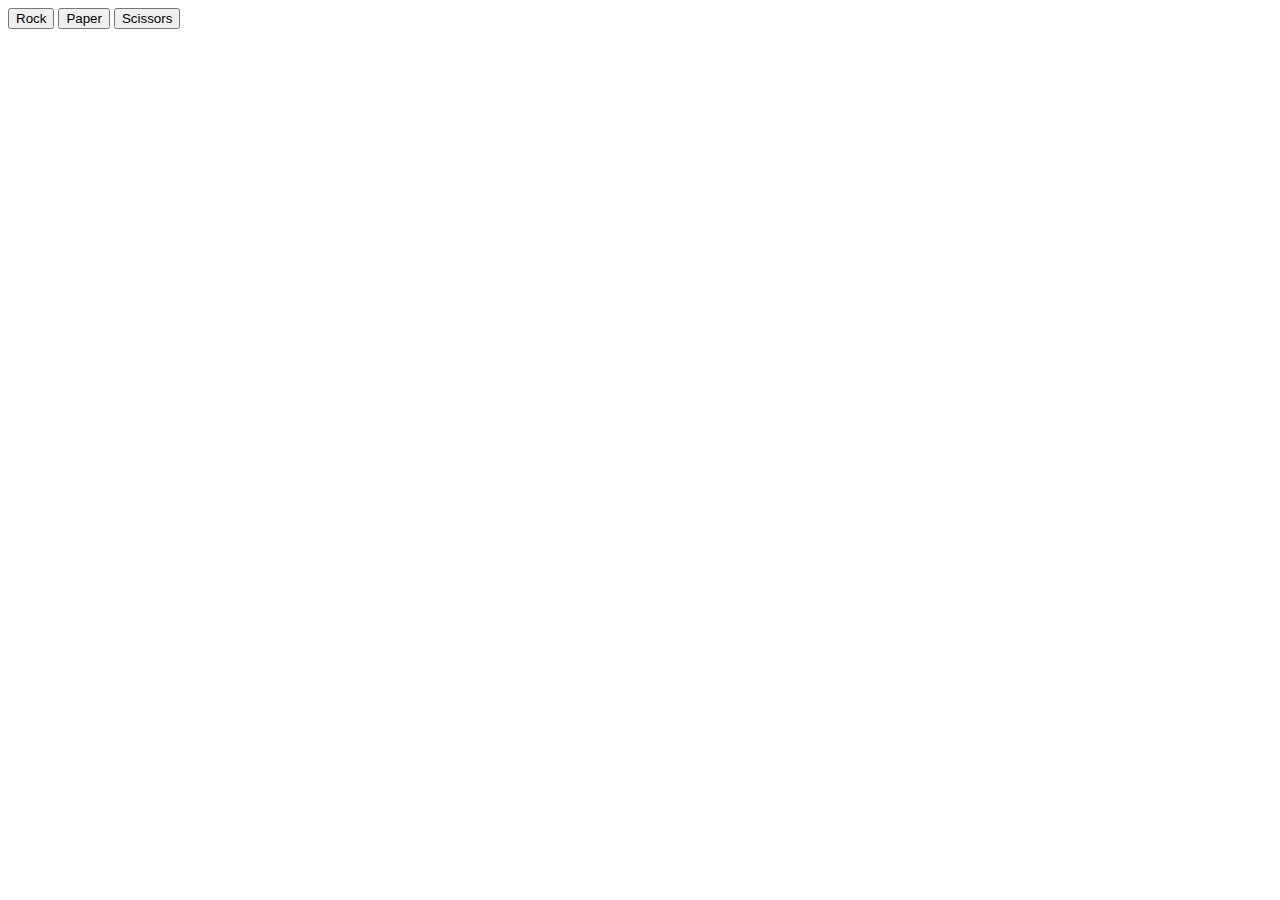
==== newIndex.html @ c5faa34b "Working on DOM UI" ====
<!DOCTYPE html>
<html>
    <head>
        <title>Rock, Paper, Scissors</title>
    </head>
    <body>
        <div class="game">
            <button id="rock">Rock</button>
            <button id="paper">Paper</button>
            <button id="scissors">Scissors</button>
            <div class ="score"></div>
        </div>



        <script>
        
            let compScore = 0;
            let playerScore = 0;
            let playerSelection = "";
            
            rock.addEventListener('click', () => {
                playerSelection = 'rock';
                let computerSelection = computerPlay();
                console.log(playRound(playerSelection, computerSelection));
            });
            paper.addEventListener('click', () => {
                playerSelection = 'paper';
                let computerSelection = computerPlay();
                console.log(playRound(playerSelection, computerSelection));
            });
            scissors.addEventListener('click', () => {
                playerSelection = 'scissors';
                let computerSelection = computerPlay();
                console.log(playRound(playerSelection, computerSelection));
            });


            
            // Random number generator for computer answer selection
            function computerPlay() {
                const computerAnswer = Math.ceil(Math.random() * 3);
                if (computerAnswer === 1) {
                    return "rock";
                }else if (computerAnswer === 2) {
                    return "paper";
                } else {
                    return "scissors";
                }
            }    
            
            // Plays one round
            function playRound(playerSelection, computerSelection) {
                let winMessage = ("Congrats you won, " + playerSelection + " beats " + computerSelection + "!");
                let lossMessage = ("Sorry you lost, " + computerSelection + " beats " + playerSelection + "!");
                let tieMessage = ("You tied, you both chose " + playerSelection + "."); 
                let errorMessage = "Something went wrong! Did you enter a valid selection?";

                if ((playerSelection === "rock" && computerSelection === "scissors") ||
                    (playerSelection === "scissors" && computerSelection === "paper") ||
                    (playerSelection === "paper" && computerSelection === "rock")) {
                        playerScore++;
                        return winMessage;
                }
                else if ((playerSelection === "rock" && computerSelection === "paper") ||                    
                        (playerSelection === "paper" && computerSelection === "scissors") ||
                        (playerSelection === "scissors" && computerSelection === "rock")) {
                            compScore++;
                            return lossMessage;       
                }
                else if ((playerSelection === computerSelection)) {
                            return tieMessage;
                }
                else {
                    return errorMessage;
                } 
            }
        
            /* // plays game until player or computer score reaches 5
            function game() {
                while (playerScore <= 5 || compScore <= 5) {
                    let playerSelection = prompt("Choose rock, paper or scissors:");
                    playerSelection = playerSelection.toLowerCase();
                    let computerSelection = computerPlay();
                    console.log(playRound(playerSelection, computerSelection));

                //Displays current score or round win message
                if (playerScore === 5) {
                    alert("Congatulations, you beat the computer! Play Again?");;
                } else if (compScore === 5) {
                    alert("Sorry, the computer beat you. Try again?");
                } else {
                    console.log("The player has " + playerScore + " points and the computer has " + compScore + " points.");
                }
                }

            } 

            game(); */
        </script>
    </body>
</html>
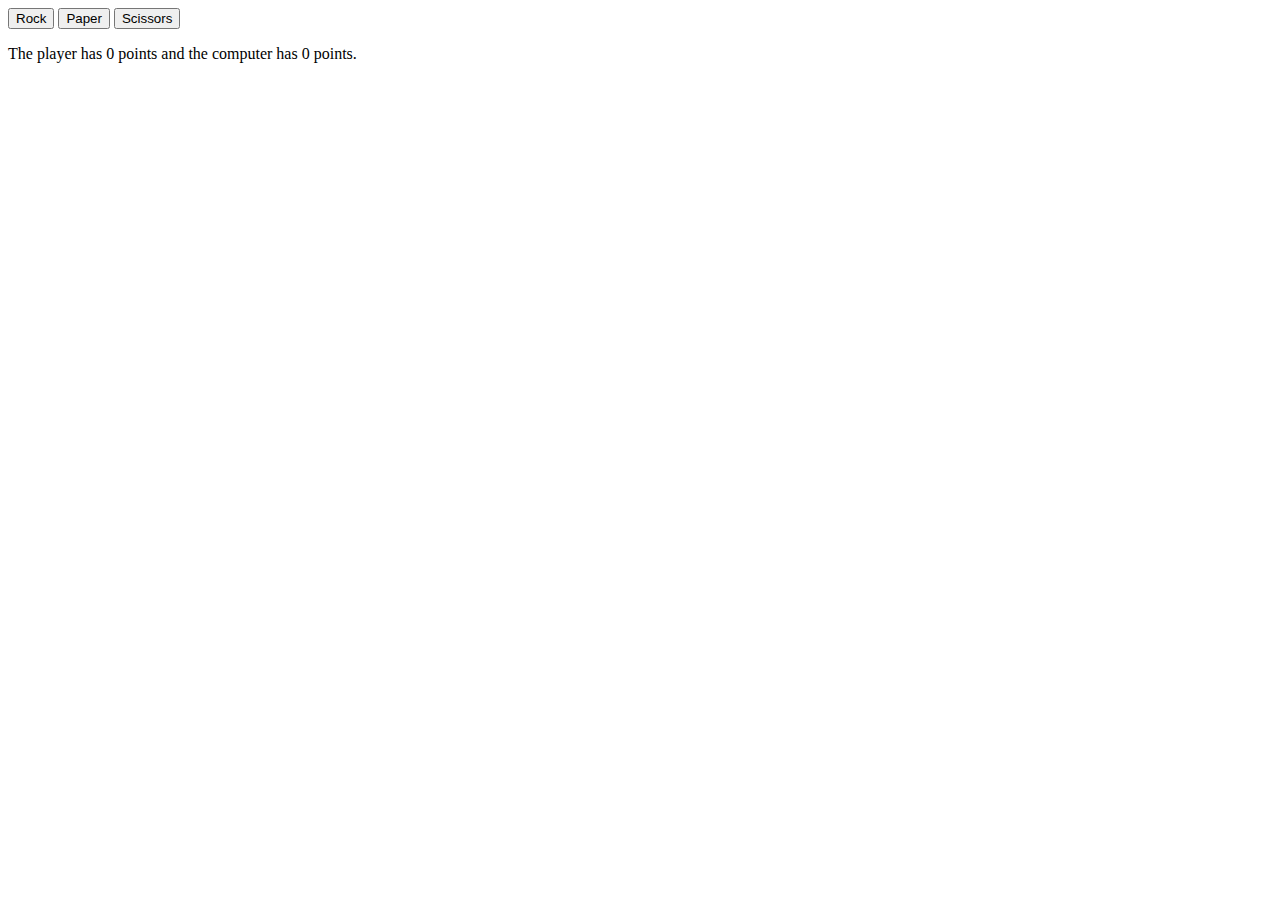
==== commit fb1ac2ec: "Added writeWin function and conditions" ====
--- a/newIndex.html
+++ b/newIndex.html
@@ -8,34 +8,54 @@
             <button id="rock">Rock</button>
             <button id="paper">Paper</button>
             <button id="scissors">Scissors</button>
-            <div class ="score"></div>
+            <div id="score-container">
+                <p id="score"></p>
+                <p id="win"></p>
+            </div>
         </div>
 
 
 
         <script>
-        
+        //Add new ui content below
+        function game() {
+            let playerSelection = "";
             let compScore = 0;
             let playerScore = 0;
-            let playerSelection = "";
-            
+
+            //Used in place of console.log to write message out to HTML
+            function writeScore(score) {
+                let scoreMessage = document.getElementById('score');
+                scoreMessage.innerHTML = score;
+            }
+
+            function writeWin(win) {
+                let winEvent = document.getElementById('win');
+                winEvent.innerHTML = win;
+            }
+
+            //Event listeners on buttons
             rock.addEventListener('click', () => {
-                playerSelection = 'rock';
-                let computerSelection = computerPlay();
-                console.log(playRound(playerSelection, computerSelection));
+            let computerSelection = computerPlay();
+            writeScore(playRound('rock', computerSelection));
             });
             paper.addEventListener('click', () => {
-                playerSelection = 'paper';
                 let computerSelection = computerPlay();
-                console.log(playRound(playerSelection, computerSelection));
+                writeScore(playRound('paper', computerSelection));
             });
             scissors.addEventListener('click', () => {
-                playerSelection = 'scissors';
                 let computerSelection = computerPlay();
-                console.log(playRound(playerSelection, computerSelection));
-            });
+                writeScore(playRound('scissors', computerSelection));
+            });  
 
-
+            //Displays current score or round win message
+            if (playerScore === 5) {
+            alert("Congatulations, you beat the computer! Play Again?");;
+            } else if (compScore === 5) {
+            alert("Sorry, the computer beat you. Try again?");
+            } else {
+            writeWin("The player has " + playerScore + " points and the computer has " + compScore + " points.");
+            } 
             
             // Random number generator for computer answer selection
             function computerPlay() {
@@ -75,28 +95,8 @@
                     return errorMessage;
                 } 
             }
-        
-            /* // plays game until player or computer score reaches 5
-            function game() {
-                while (playerScore <= 5 || compScore <= 5) {
-                    let playerSelection = prompt("Choose rock, paper or scissors:");
-                    playerSelection = playerSelection.toLowerCase();
-                    let computerSelection = computerPlay();
-                    console.log(playRound(playerSelection, computerSelection));
-
-                //Displays current score or round win message
-                if (playerScore === 5) {
-                    alert("Congatulations, you beat the computer! Play Again?");;
-                } else if (compScore === 5) {
-                    alert("Sorry, the computer beat you. Try again?");
-                } else {
-                    console.log("The player has " + playerScore + " points and the computer has " + compScore + " points.");
-                }
-                }
-
-            } 
-
-            game(); */
+        }
+        game();
         </script>
     </body>
 </html>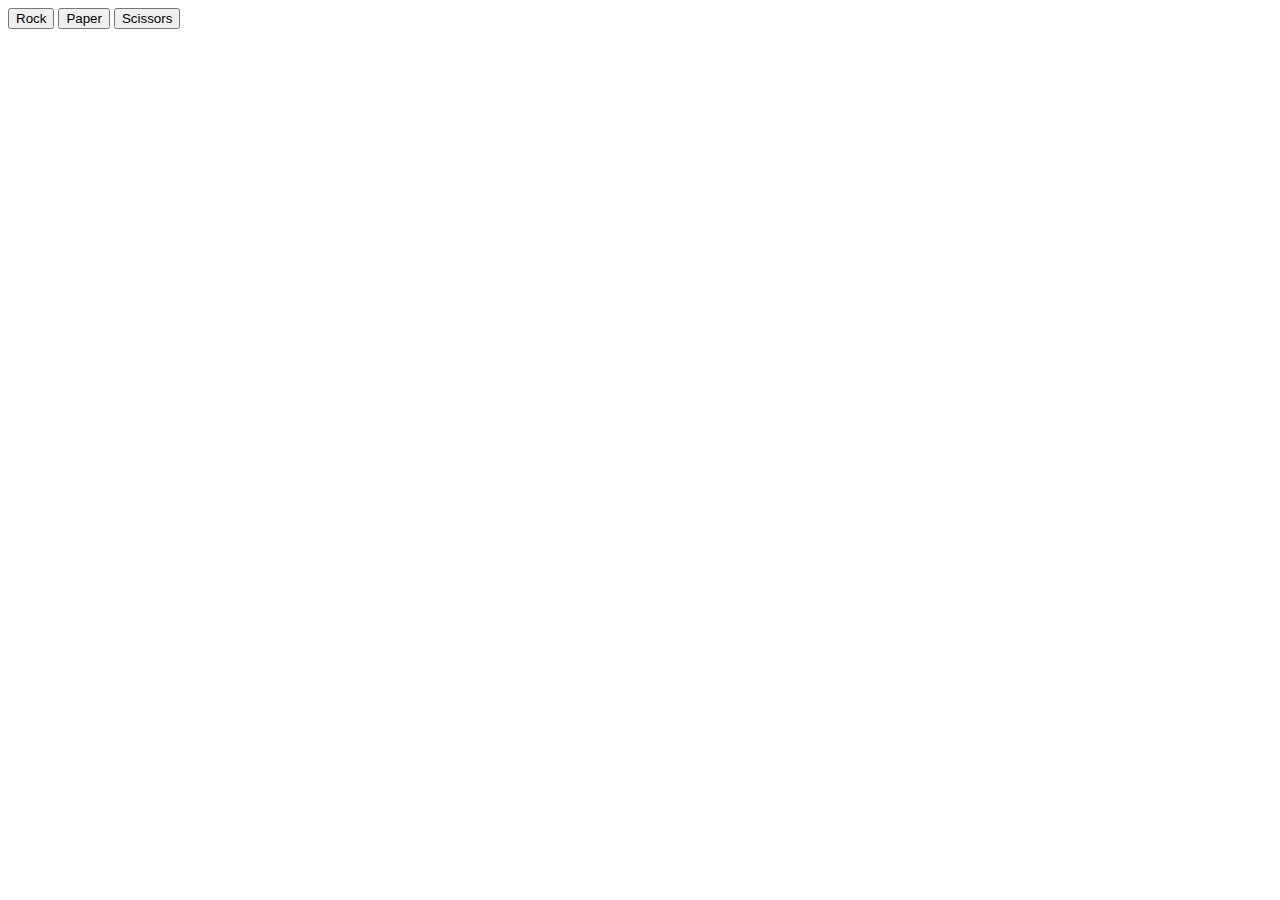
==== commit 0910082d: "Implemented scoring system" ====
--- a/newIndex.html
+++ b/newIndex.html
@@ -18,17 +18,57 @@
 
         <script>
         //Add new ui content below
+        let playerSelection = "";
+        let compScore = 0;
+        let playerScore = 0;
+        
+        // Random number generator for computer answer selection
+        function computerPlay() {
+            const computerAnswer = Math.ceil(Math.random() * 3);
+            if (computerAnswer === 1) {
+                return "rock";
+            }else if (computerAnswer === 2) {
+                return "paper";
+            } else {
+                return "scissors";
+            }
+        }    
+        
+        // Plays one round
+        function playRound(playerSelection, computerSelection) {
+            let winMessage = ("Congrats you won, " + playerSelection + " beats " + computerSelection + "!");
+            let lossMessage = ("Sorry you lost, " + computerSelection + " beats " + playerSelection + "!");
+            let tieMessage = ("You tied, you both chose " + playerSelection + "."); 
+            let errorMessage = "Something went wrong! Did you enter a valid selection?";
+
+            if ((playerSelection === "rock" && computerSelection === "scissors") ||
+                (playerSelection === "scissors" && computerSelection === "paper") ||
+                (playerSelection === "paper" && computerSelection === "rock")) {
+                    playerScore++;
+                    return winMessage;
+            }
+            else if ((playerSelection === "rock" && computerSelection === "paper") ||                    
+                    (playerSelection === "paper" && computerSelection === "scissors") ||
+                    (playerSelection === "scissors" && computerSelection === "rock")) {
+                        compScore++;
+                        return lossMessage;       
+            }
+            else if ((playerSelection === computerSelection)) {
+                        return tieMessage;
+            }
+            else {
+                return errorMessage;
+            } 
+        }
+
         function game() {
-            let playerSelection = "";
-            let compScore = 0;
-            let playerScore = 0;
-
             //Used in place of console.log to write message out to HTML
             function writeScore(score) {
                 let scoreMessage = document.getElementById('score');
                 scoreMessage.innerHTML = score;
             }
 
+            //Used to write current score
             function writeWin(win) {
                 let winEvent = document.getElementById('win');
                 winEvent.innerHTML = win;
@@ -38,63 +78,30 @@
             rock.addEventListener('click', () => {
             let computerSelection = computerPlay();
             writeScore(playRound('rock', computerSelection));
+            scoreTracker();
             });
             paper.addEventListener('click', () => {
                 let computerSelection = computerPlay();
                 writeScore(playRound('paper', computerSelection));
+                scoreTracker();
             });
             scissors.addEventListener('click', () => {
                 let computerSelection = computerPlay();
                 writeScore(playRound('scissors', computerSelection));
+                scoreTracker();
             });  
 
-            //Displays current score or round win message
-            if (playerScore === 5) {
-            alert("Congatulations, you beat the computer! Play Again?");;
-            } else if (compScore === 5) {
-            alert("Sorry, the computer beat you. Try again?");
-            } else {
-            writeWin("The player has " + playerScore + " points and the computer has " + compScore + " points.");
+            function scoreTracker() {
+                //Displays current score or round win message
+                if (playerScore === 5) {
+                alert("Congatulations, you beat the computer! Play Again?");;
+                } else if (compScore === 5) {
+                alert("Sorry, the computer beat you. Try again?");
+                } else {
+                writeWin("The player has " + playerScore + " points and the computer has " + compScore + " points.");
+                
+                }
             } 
-            
-            // Random number generator for computer answer selection
-            function computerPlay() {
-                const computerAnswer = Math.ceil(Math.random() * 3);
-                if (computerAnswer === 1) {
-                    return "rock";
-                }else if (computerAnswer === 2) {
-                    return "paper";
-                } else {
-                    return "scissors";
-                }
-            }    
-            
-            // Plays one round
-            function playRound(playerSelection, computerSelection) {
-                let winMessage = ("Congrats you won, " + playerSelection + " beats " + computerSelection + "!");
-                let lossMessage = ("Sorry you lost, " + computerSelection + " beats " + playerSelection + "!");
-                let tieMessage = ("You tied, you both chose " + playerSelection + "."); 
-                let errorMessage = "Something went wrong! Did you enter a valid selection?";
-
-                if ((playerSelection === "rock" && computerSelection === "scissors") ||
-                    (playerSelection === "scissors" && computerSelection === "paper") ||
-                    (playerSelection === "paper" && computerSelection === "rock")) {
-                        playerScore++;
-                        return winMessage;
-                }
-                else if ((playerSelection === "rock" && computerSelection === "paper") ||                    
-                        (playerSelection === "paper" && computerSelection === "scissors") ||
-                        (playerSelection === "scissors" && computerSelection === "rock")) {
-                            compScore++;
-                            return lossMessage;       
-                }
-                else if ((playerSelection === computerSelection)) {
-                            return tieMessage;
-                }
-                else {
-                    return errorMessage;
-                } 
-            }
         }
         game();
         </script>
